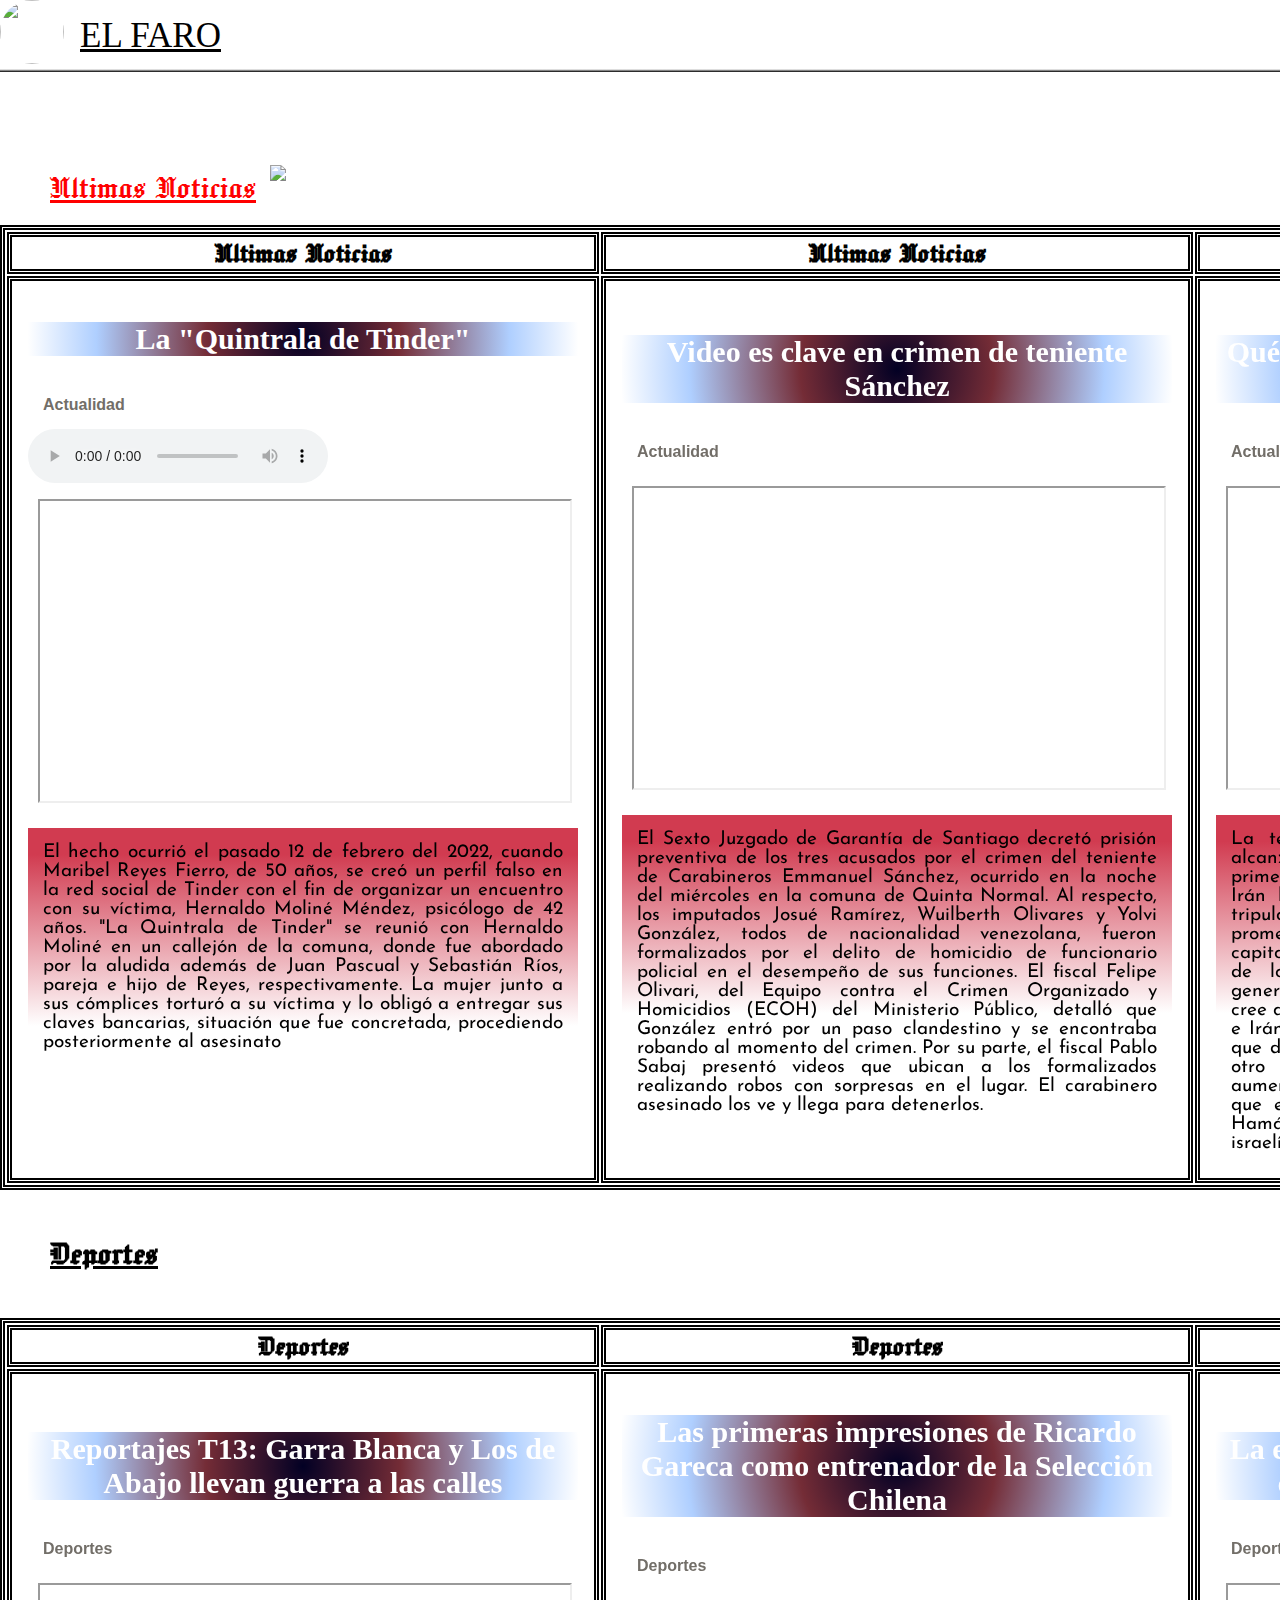
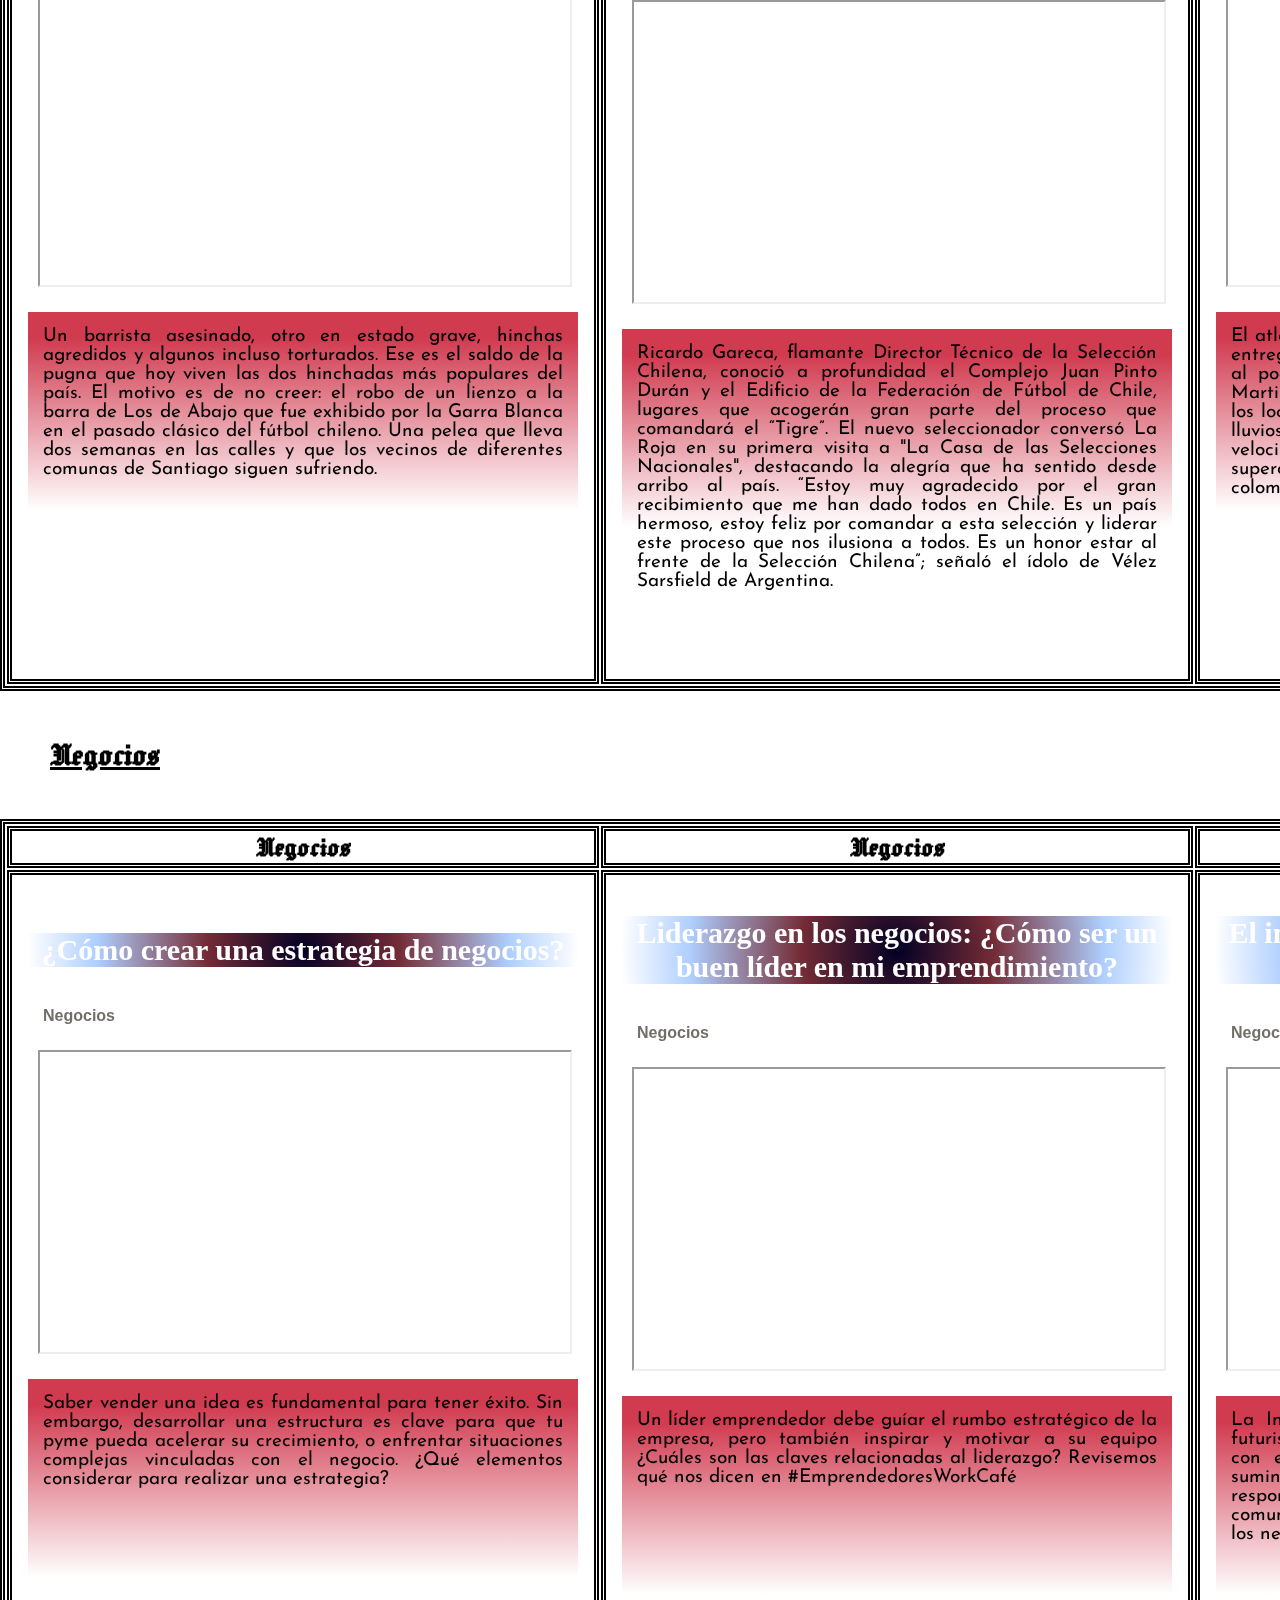
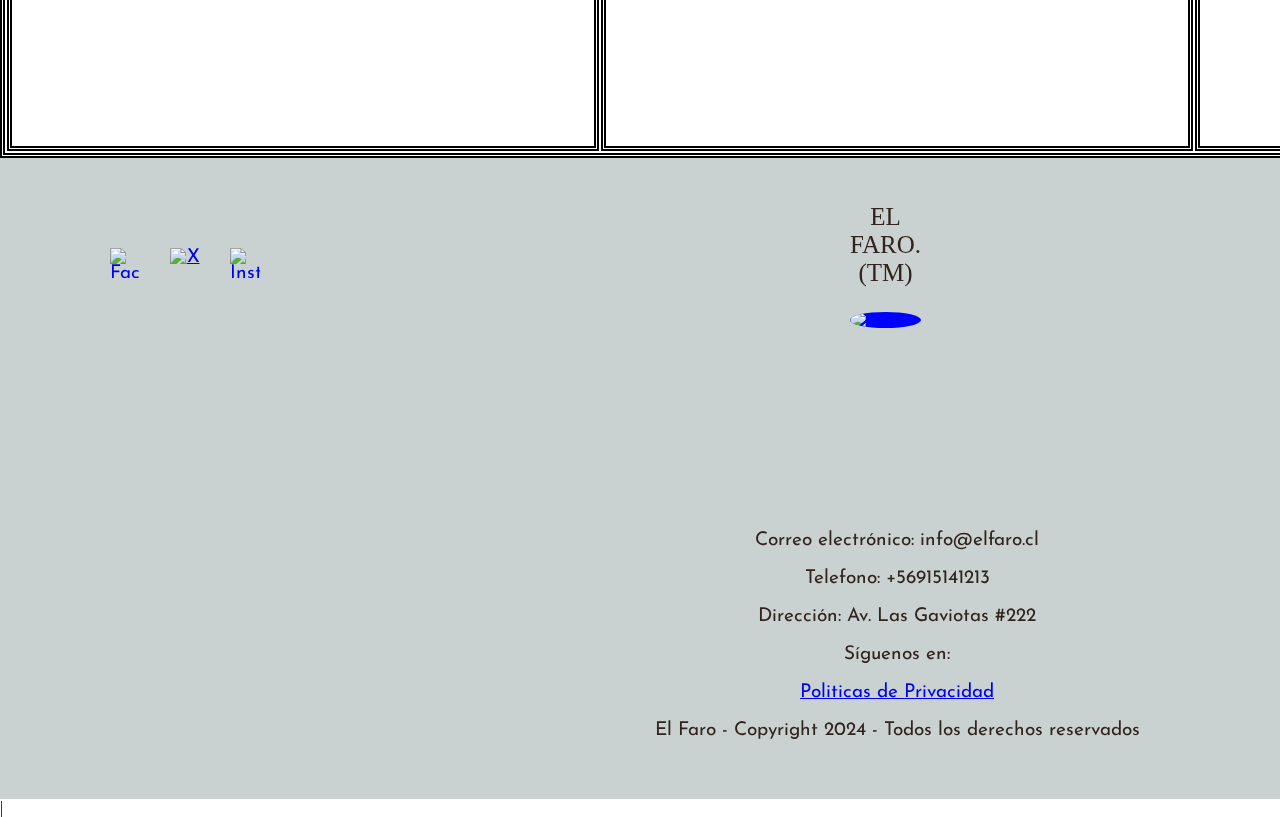
==== pagina/Pagina/Index.html @ 812702b1 "Rename Web_Evaluacionv3.html to Index.html" ====
<!DOCTYPE html>
<html lang="es">
    <head>
        <meta charset="utf-8">
        <link rel="stylesheet" href="style.css">
        <link rel="preconnect" href="https://fonts.googleapis.com">
        <link rel="preconnect" href="https://fonts.gstatic.com" crossorigin>
        <link href="https://fonts.googleapis.com/css2?family=Jacquard+24&family=Josefin+Sans:ital,wght@0,100..700;1,100..700&display=swap" rel="stylesheet">
        <meta name="Viewport" content="width=device-width, initial-scale=1.0">
        <title>El Faro</title>
        

    <body>
        <div class="Logo">
            <img src="https://static.vecteezy.com/system/resources/thumbnails/005/009/975/small/lighthouse-logo-design-free-vector.jpg" class="logo" href="#inicio" >
            <a href="#inicio">EL FARO</a>  
        </div>

        <div class="seccion">
                <a href="#noticias">Inicio</a>
                <a href="#deportes">Deportes</a>
                <a href="#negocios">Negocios</a>
            
        </div>
        <div class="cabeza" id="noticias">
            <header>Ultimas Noticias</header>
            <img src="https://heraldosdelevangelio.cl/wp/wp-content/uploads/2020/05/misa-en-vivo.gif" height="50" class="vivo">
        </div>
        
        <div class="carta-noticias"><!--Noticias-->
            <table>
                <tr>
                    <th>Ultimas Noticias</th>
                    <th>Ultimas Noticias</th>
                    <th>Ultimas Noticias</th>
                </tr>
                <tr>
                    <td><!--Noticia1-->
                        <div class="carta">
                            <div class="titulo">
                            <h4>La "Quintrala de Tinder"</h4><!--Titulo-->
                            <h3>Actualidad</h3><!--Categoria-->
                            <audio controls>
                                <source src="La historia de la _Quintrala de Tinder.mp3" >
                                Tu navegador no soporta el elemento de audio.
                            </audio>
                            </div>
                            <div class="visual"><!--Noticia3-->
                                <iframe width="100%" height="300"
                                src="https://www.youtube.com/embed/A9mBLpopPDs" class="Video"><!--usar para video-->
                                </iframe>
                                <!--<img src="" alt="">-->    <!--Usar para imagen-->
                            </div>
                            <div class="cuerpo"><!--Cuerpo Notcia-->
                                <p>
                                    El hecho ocurrió el pasado 12 de febrero del 2022, cuando Maribel Reyes Fierro, de 50 años, se creó un perfil falso en la red social de Tinder con el fin de organizar un encuentro con su víctima, Hernaldo Moliné Méndez, psicólogo de 42 años.
                
                                    "La Quintrala de Tinder" se reunió con Hernaldo Moliné en un callejón de la comuna, donde fue abordado por la aludida además de Juan Pascual y Sebastián Ríos, pareja e hijo de Reyes, respectivamente.
                                
                                    La mujer junto a sus cómplices torturó a su víctima y lo obligó a entregar sus claves bancarias, situación que fue concretada, procediendo posteriormente al asesinato
                                </p>
                            </div>
            
                        </div>
                    </td>
                    <td>
                        <!--Noticia2-->
            
                        <div class="carta">
                            <div class="titulo">
                            <h4>Video es clave en crimen de teniente Sánchez</h4><!--Titulo-->
                            <h3>Actualidad</h3><!--Categoria-->
                            </div>
                            <div class="visual"><!--Noticia3-->
                                <iframe width="100%" height="300"
                                src="https://www.youtube.com/embed/tn1ZXLAb-oo" class="Video">  
                                </iframe>         
                                
                            </div>
                            <div class="cuerpo"><!--Cuerpo Notcia-->
                                <p>
                                    El Sexto Juzgado de Garantía de Santiago decretó prisión preventiva de los tres acusados por el crimen del teniente de Carabineros Emmanuel Sánchez, ocurrido en la noche del miércoles en la comuna de Quinta Normal.
                                    Al respecto, los imputados Josué Ramírez, Wuilberth Olivares y Yolvi González, todos de nacionalidad venezolana, fueron formalizados por el delito de homicidio de funcionario policial en el desempeño de sus funciones.                       
                                    El fiscal Felipe Olivari, del Equipo contra el Crimen Organizado y Homicidios (ECOH) del Ministerio Público, detalló que González entró por un paso clandestino y se encontraba robando al momento del crimen.                 
                                    Por su parte, el fiscal Pablo Sabaj presentó videos que ubican a los formalizados realizando robos con sorpresas en el lugar. El carabinero asesinado los ve y llega para detenerlos.                    
                                </p>
                            </div>
            
                        </div>
                    </td>
                    <td>
                        <!--Noticia3-->
                        <div class="carta">
                            <div class="titulo">
                            <h4>Qué está pasando entre Israel e Irán: Las claves para entender el conflicto</h4><!--Titulo-->
                            <h3>Actualidad</h3><!--Categoria-->
                            </div>
                            <div class="visual"><!--Noticia3-->
                                <iframe width="100%" height="300"
                                src="https://www.youtube.com/embed/52dZeLc4eGI" class="Video">  
                                </iframe>         
                            </div>
                            <div class="cuerpo"><!--Cuerpo Notcia-->
                                <p>
                                    La tensión entre dos viejos rivales en Medio Oriente alcanzó este fin de semana el punto más algido cuando, por primera vez en la historia, Irán atacó directamente a Israel.
                                    Irán lanzó una ofensiva sin precedentes con aviones no tripulados y misiles contra territorio israelí, después de prometer represalias por un ataque a su consulado en la capital siria, Damasco,
                                    en el que murieron siete miembros de la Guardia Revolucionaria de Irán, incluidos dos generales.
                                    Israel nunca se atribuyó esa agresión, pero se cree que estuvo detrás del bombardeo.
                                    Anteriormente, Israel e Irán estuvieron involucrados en una guerra en la sombra que dura años ya, en la que ambos atacaron objetivos del otro sin admitir responsabilidad.
                                    Esos ataques han aumentado considerablemente durante la guerra en Gaza, que estalló tras un ataque contra Israel perpetrado por Hamás el 7 de octubre de 2023, en el que,
                                    según cifras israelíes, murieron 1.200 personas, en su mayoría civiles.
                                </p>
                            </div>
            
                        </div>
                    </td>
                </tr>
            </table>
        </div>

        <div class="categoria-noticia" id="deportes"><!--categoria seccion-->
            <h4>Deportes</h4>
        </div>

        <div class="carta-noticias"><!--deportes-->
            <table>
                <tr>
                 <th>Deportes</th>
                 <th>Deportes</th>
                 <th>Deportes</th>
                </tr>
                <tr>
                    <td><!--Noticia1-->
                        <div class="carta">
                            <div class="titulo">
                            <h4>Reportajes T13: Garra Blanca y Los de Abajo llevan guerra a las calles</h4><!--Titulo-->
                            <h3>Deportes</h3><!--Categoria-->
                            </div>
                            <div class="visual"><!--Noticia3-->
                                <iframe width="100%" height="300"
                                src="https://www.youtube.com/embed/uEIQPsJYayE" class="Video">  
                                </iframe>         
                            </div>
                            <div class="cuerpo"><!--Cuerpo Notcia-->
                                <p>
                                    Un barrista asesinado, otro en estado grave, hinchas agredidos y algunos incluso torturados. Ese es el saldo de la pugna que hoy viven las dos hinchadas más populares del país. El motivo es de no creer: el robo de un lienzo a la barra de Los de Abajo que fue exhibido por la Garra Blanca en el pasado clásico del fútbol chileno.
                                    Una pelea que lleva dos semanas en las calles y que los vecinos de diferentes comunas de Santiago siguen sufriendo.
                                </p>
                            </div>
            
                        </div>
                    </td>
                    <td><!--Noticia2-->

                        <div class="carta">
                            <div class="titulo">
                            <h4>Las primeras impresiones de Ricardo Gareca como entrenador de la Selección Chilena</h4><!--Titulo-->
                            <h3>Deportes</h3><!--Categoria-->
                            </div>
                            <div class="visual"><!--Noticia3-->
                                <iframe width="100%" height="300"
                                src="https://www.youtube.com/embed/bCd0XXGaZSs" class="Video">  
                                </iframe>         
                            </div>
                            <div class="cuerpo"><!--Cuerpo Notcia-->
                                <p>
                                    Ricardo Gareca, flamante Director Técnico de la Selección Chilena, conoció a profundidad el Complejo Juan Pinto Durán y el Edificio de la Federación de Fútbol de Chile, lugares que acogerán gran parte del proceso que comandará el “Tigre”.
                                    El nuevo seleccionador conversó La Roja en su primera visita a "La Casa de las Selecciones Nacionales", destacando la alegría que ha sentido desde arribo al país. 
                                    “Estoy muy agradecido por el gran recibimiento que me han dado todos en Chile. Es un país hermoso, estoy feliz por comandar a esta selección y liderar este proceso que nos ilusiona a todos. Es un honor estar al frente de la Selección Chilena”; señaló el ídolo de Vélez Sarsfield de Argentina.
                                </p>
                            </div>
            
                        </div>
                    </td>
                    <td><!--Noticia3-->
                        <div class="carta">
                            <div class="titulo">
                            <h4>La espectacular carrera de Martina Weil que le dio el oro en Santiago 2023</h4><!--Titulo-->
                            <h3>Deportes</h3><!--Categoria-->
                            </div>
                            <div class="visual"><!--Noticia3-->
                                <iframe width="100%" height="300"
                                src="https://www.youtube.com/embed/Ac0KGIu9z5I" class="Video">  
                                </iframe>         
                            </div>
                            <div class="cuerpo"><!--Cuerpo Notcia-->
                                <p>
                                    El atletismo se confirma como la disciplina que ha vuelto a entregarle alegrías a Chile, que pasó varios días sin subirse al podio de los Juegos Panamericanos. Esta vez ha sido Martina Weil la que ha conseguido una medalla de oro para los locales, al imponerse en la final de los 400 metros.
                                    En la lluviosa jornada en la pista del Estadio Nacional, la velocista se impuso con un tiempo de (51'48), con el que superó a la ecuatoriana Nicole Dayci Caicedo (51'76) y a la colombiana Evelis Aguilar (51'95).
                                </p>
                            </div>
            
                        </div>
                    </td>
                </tr>

            </table>
            
            
            
            
        </div>

        <div class="categoria-noticia" id="negocios"><!--categoria seccion-->
            <h4>Negocios</h4>
        </div>

        <div class="carta-noticias"><!--negocios-->
            <table>
                <tr>
                    <th>Negocios</th>
                    <th>Negocios</th>
                    <th>Negocios</th>
                </tr>
                <tr>
                    <td><!--Noticia1-->
                        <div class="carta">
                            <div class="titulo">
                            <h4>¿Cómo crear una estrategia de negocios?</h4><!--Titulo-->
                            <h3>Negocios</h3><!--Categoria-->
                            </div>
                            <div class="visual"><!--Noticia3-->
                                <iframe width="100%" height="300"
                                src="https://www.youtube.com/embed/kdrxRfOdL78" class="Video">  
                                </iframe> 
                            </div>    
                            <div class="cuerpo"><!--Cuerpo Notcia-->
                                <p>
                                    Saber vender una idea es fundamental para tener éxito. Sin embargo, desarrollar una estructura es clave para que tu pyme pueda acelerar su crecimiento, o enfrentar situaciones complejas vinculadas con el negocio.
                                    ¿Qué elementos considerar para realizar una estrategia?
                                </p>
                            </div>
                        </div>
                    </td>
                    <td><div class="carta">
                        <div class="titulo">
                        <h4>Liderazgo en los negocios: ¿Cómo ser un buen líder en mi emprendimiento?</h4><!--Titulo-->
                        <h3>Negocios</h3><!--Categoria-->
                        </div>
                        <div class="visual"><!--Noticia3-->
                            <iframe width="100%" height="300"
                            src="https://www.youtube.com/embed/LeuolWw9M4s" class="Video">  
                            </iframe> 
                        </div>    
                        <div class="cuerpo"><!--Cuerpo Notcia-->
                            <p>
                                Un líder emprendedor debe guíar el rumbo estratégico de la empresa, pero también inspirar y motivar a su equipo
                                ¿Cuáles son las claves relacionadas al liderazgo? Revisemos qué nos dicen en #EmprendedoresWorkCafé
                            </p>
                        </div>
        
                    </div>
                    </td>
                    <td><!--Noticia3-->
                        <div class="carta">
                            <div class="titulo">
                            <h4>El impacto de la Inteligencia Artificial en los negocios</h4><!--Titulo-->
                            <h3>Negocios</h3><!--Categoria-->
                            </div>
                            <div class="visual"><!--Noticia3-->
                                <iframe width="100%" height="300"
                                src="https://www.youtube.com/embed/izvwa1KRl5Y" class="Video">  
                                </iframe> 
                            </div>    
                            <div class="cuerpo"><!--Cuerpo Notcia-->
                                <p>
                                    La Inteligencia Artificial (IA) dejó de ser sólo una idea futurista. Hoy está completamente instalada y convivimos con ella todos los días: Casas inteligentes, cadenas de suministro que "piensan" en tiempo real y robots que responden a los cambios de su entorno son cada vez más comunes y accesibles.
                                    ¿Qué pasa entonces con el mundo de los negocios?
                                </p>
                            </div>
            
                        </div>
                    </td>
                </tr>
            </table>     
        </div>

        <footer>
            <div class="pie">
                <div class="redes">
                    <a href="https://www.facebook.com/elfaro" class="redes-sociales">
                        <img src="https://upload.wikimedia.org/wikipedia/commons/b/b9/2023_Facebook_icon.svg" alt="Facebook">
                    </a><br>
                    <a href="https://twitter.com/elfaro" class="redes-sociales">
                        <img src="https://img.freepik.com/vector-premium/x-nueva-red-social-icono-aplicacion-negra-twitter-renombrado-como-x-cambio-logotipo-twitter_277909-649.jpg?w=740 " alt="X">
                    </a><br>
                    <a href="https://www.instagram.com/elfaro" class="redes-sociales">
                        <img src="https://upload.wikimedia.org/wikipedia/commons/e/e7/Instagram_logo_2016.svg" alt="Instagram">
                    </a><br>
                </div>
                
                <div class="logo">
                    <p>EL FARO.(TM)<br></p>
                    <img src="https://static.vecteezy.com/system/resources/thumbnails/005/009/975/small/lighthouse-logo-design-free-vector.jpg">
                </div>
                <div class="texto">
                    <p>Correo electrónico: info@elfaro.cl<br></p>
                    <p>Telefono: +56915141213<br></p>
                    <p>Dirección: Av. Las Gaviotas #222<br> </p>
                    <p>Síguenos en:<br></p>
                    <a href="Politicas de Privacidad">Politicas de Privacidad</a>
                    <p>El Faro - Copyright 2024 - Todos los derechos reservados</p>
                </div>
                
                
                
            </div>
        </footer>
    </body>|
</html>
---- pagina/Pagina/style.css ----
body{
    display: grid;
    grid-template-columns: auto;
    margin: auto;
    
}
.logo{
    width: 64px;
    height: 64px;
    border-radius: 80%;
    float: inline-start;
    display:inline;
}
.Logo a{
    font-family:Georgia, 'Times New Roman', Times, serif;
    font-size: 35px;
    color: rgb(0, 0, 0);
    float: left;
    padding: 16px;
    border: none;
    outline: none;
}
.Logo{
    background: linear-gradient(0deg, rgba(0,0,0,1) 0%, rgba(255,255,255,1) 4%, rgba(255,255,255,1) 100%);
}

.seccion{
    float: left;
    translate: 0px -70px;
    
}
.seccion a{
    display:flex;
    float: inline-end;
    font-family: "Jacquard 24", system-ui;
    font-size: 36px;
    color: black;
    padding: 16px 10px;
    
    margin-right: 15px;  
    border-radius: 30% 30% 30% 30%; 
}
.vivo{
    float: left;
    translate: 270px -10px;
    background-color: rgba(0, 0, 255, 0);/*color para saber posicion*/
    margin: auto;
}
.cabeza header{
   
    font-family: "Jacquard 24", system-ui;
    font-size: 35px;
    color: rgb(255, 0, 0);
    translate: 50px 30px;
    background-color: rgba(137, 43, 226, 0);/*color para saber posicion*/
    margin: auto;
    text-decoration: underline;
}
.Logo a:hover{
    transform:scale(1.2);
    transition: 1s;
    color: rgb(35, 28, 126);
}
.seccion a:hover{
    transform: scale(1.1);
    transition: 1s;
    text-decoration: none;
    font-weight: bold;
}
.carta-noticias{
    display: flex;
    flex-direction: row;
    width: fit-content;
    background-color: rgba(0, 0, 0, 0);   
}
.carta {
    
    width: 550px;
    height: auto;
    margin: 15px;
    background-color: rgb(255, 255, 255);
    border-radius: 5% 5% 5% 5%;
    animation-name: CARTA_ANIM;
    animation-duration: 1S;
    
}
/* estilo titulo*/
.carta-noticias .carta .titulo h4{
    font-family: Georgia, 'Times New Roman', Times, serif;
    font-size: 30px;
    text-align: center;
    color: white;
    background: radial-gradient(circle, rgba(2,0,36,1) 0%, rgba(116,44,54,1) 35%, rgba(175,207,255,1) 75%, rgba(255,255,255,1) 100%);
    
}
/* estilo categoria*/
.carta-noticias .carta .titulo h3{
    font-family: Arial, Helvetica, sans-serif;
    font-size: medium;
    text-align: left;
    margin: 15px;
    color: rgb(114, 110, 104);
}
/*estilo parrafo */
.carta-noticias .carta .cuerpo p{
    height: 300px;
    width: auto;
    font-family: "Josefin Sans", sans-serif;
    font-size: 19px;
    text-align: justify;
    color:rgb(0, 0, 0);
    padding: 15px;
    background: linear-gradient(180deg, rgba(209,59,80,1) 8%, rgba(255,255,255,1) 60%, rgba(255,255,255,1) 100%);
    border-radius: 0% 0% 15% 15%;
    line-height: 19px;
    animation-name: OP_Texto;
    animation-duration: 1s;
}
.carta-noticias .carta .visual{
    padding: 10px;
    width: auto;
    height: 300px;
}
.carta-noticias .carta .visual img {
    width: 100%;
    height: 100%;
}
.categoria-noticia{
    float: right;
    background-color: rgba(136, 28, 28, 0);/*color para saber posicion*/
    font-family:"Jacquard 24", system-ui;
    font-size: 35px;
    margin-left: 50px;
    text-decoration: underline;
}
footer div {
    padding-top: 60px;
    padding-bottom: 20px;
   
}
.carta:hover{
    transform:scale(1.1);
    transition: 0.5s;
    box-shadow: 5px 20px 10px 0px rgb(252, 152, 152);
}
table, th, td {
    font-family: "Jacquard 24", system-ui;
    font-size: 30px;    
    border: 5px double;
    border-color: rgb(0, 0, 0);
    background-color:k rgba(255, 255, 255, 0.671);
  }
  @keyframes OP_Texto{
    from{transform: translate(0px -70px);
        opacity: 10%;
        font-size: 5px;
    }
    to{
        opacity: 100%; 
    }
  }
  @keyframes CARTA_ANIM{
    from{
        transform: scale(0.5);
    }
  }
  .redes-sociales img {
    display: flex;
    flex-direction: right;
    
    width: 30px;
    height: 30px;
    margin: 15px;

}

footer div .redes{
    display: flex;
    flex-direction: row;
    float: right;
    padding: 15px;
    translate: 80px;

}
footer .logo{
    display: grid;
    translate: 850px -190px;
    font-family:Georgia, 'Times New Roman', Times, serif;
    font-size: 25px;
}
footer .logo img{
    background-color: #31231e;
    padding: auto;
    border-radius: 50%;
    background-color: blue;
}
footer .pie{
    font-family: "Josefin Sans", sans-serif;
    font-size: 19px;
    text-align: center;
    background-color: #c9d2d0;
    color: #31231e;
    display:flex;
    flex-direction: column;
}
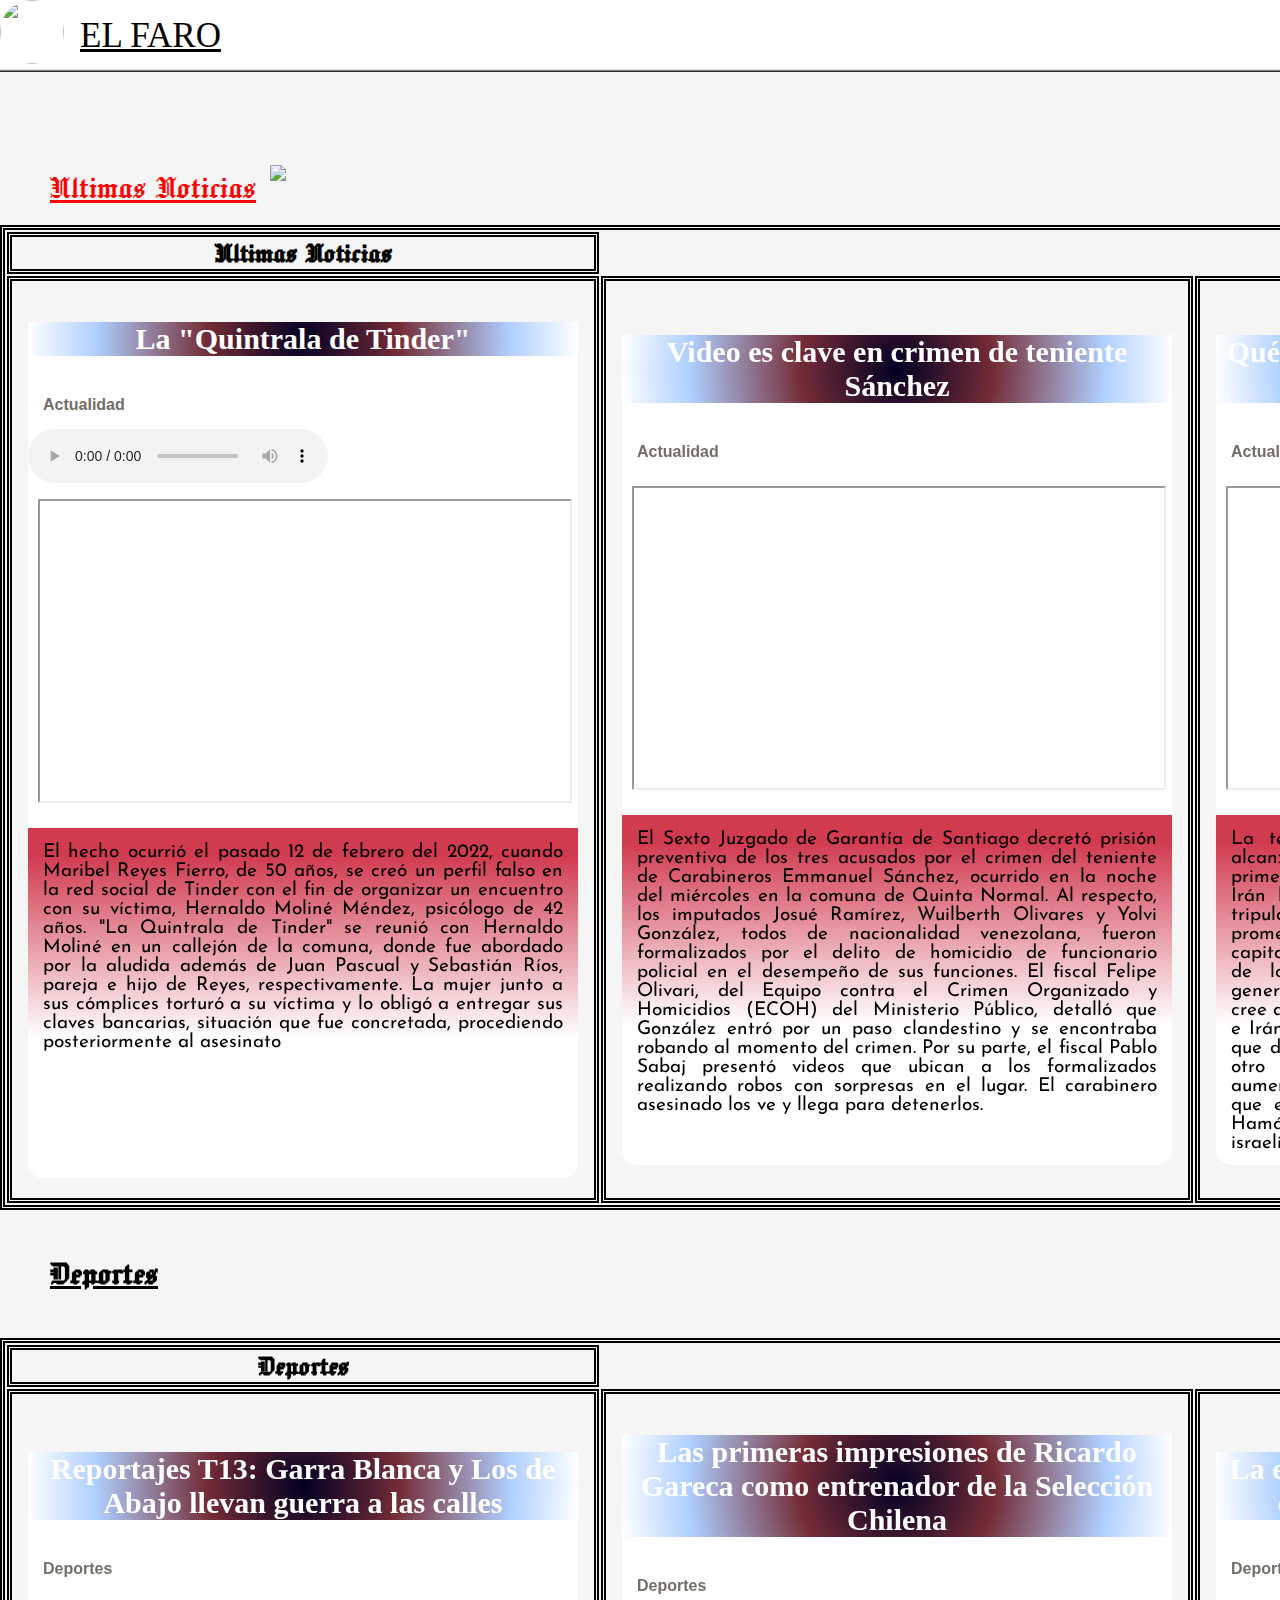
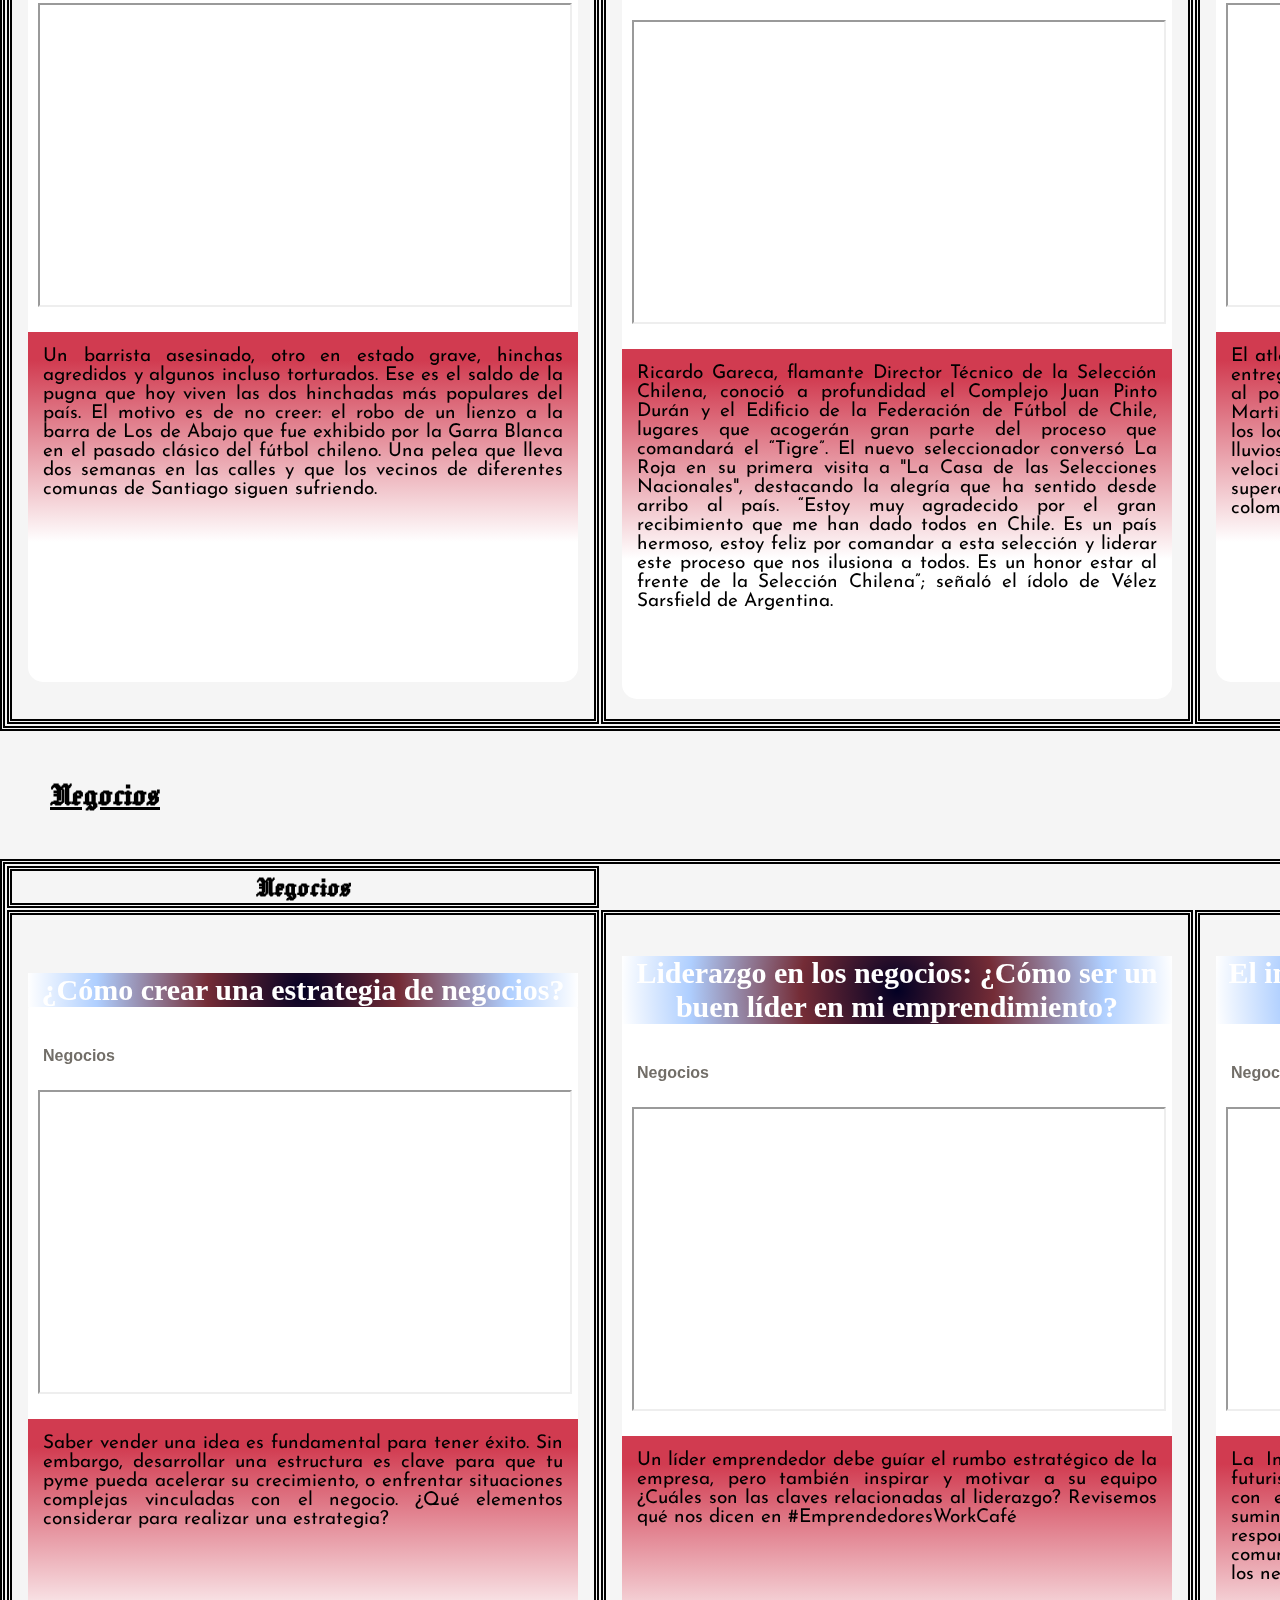
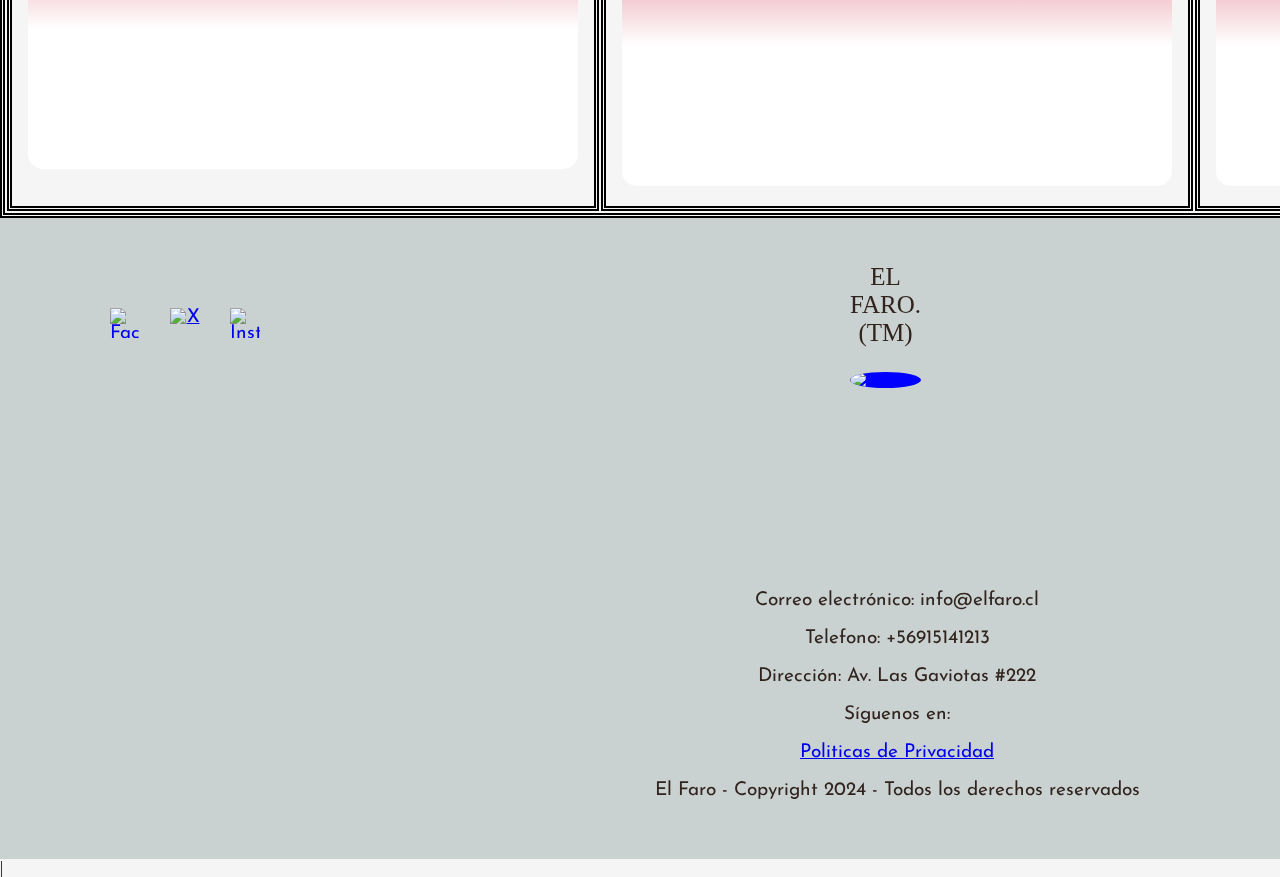
==== commit 25816ad3: "Update and rename Web_Evaluacionv3.html to Index.html" ====
--- a/pagina/Pagina/Index.html
+++ b/pagina/Pagina/Index.html
@@ -1,310 +1,304 @@
-<!DOCTYPE html>
-<html lang="es">
-    <head>
-        <meta charset="utf-8">
-        <link rel="stylesheet" href="style.css">
-        <link rel="preconnect" href="https://fonts.googleapis.com">
-        <link rel="preconnect" href="https://fonts.gstatic.com" crossorigin>
-        <link href="https://fonts.googleapis.com/css2?family=Jacquard+24&family=Josefin+Sans:ital,wght@0,100..700;1,100..700&display=swap" rel="stylesheet">
-        <meta name="Viewport" content="width=device-width, initial-scale=1.0">
-        <title>El Faro</title>
-        
-
-    <body>
-        <div class="Logo">
-            <img src="https://static.vecteezy.com/system/resources/thumbnails/005/009/975/small/lighthouse-logo-design-free-vector.jpg" class="logo" href="#inicio" >
-            <a href="#inicio">EL FARO</a>  
-        </div>
-
-        <div class="seccion">
-                <a href="#noticias">Inicio</a>
-                <a href="#deportes">Deportes</a>
-                <a href="#negocios">Negocios</a>
-            
-        </div>
-        <div class="cabeza" id="noticias">
-            <header>Ultimas Noticias</header>
-            <img src="https://heraldosdelevangelio.cl/wp/wp-content/uploads/2020/05/misa-en-vivo.gif" height="50" class="vivo">
-        </div>
-        
-        <div class="carta-noticias"><!--Noticias-->
-            <table>
-                <tr>
-                    <th>Ultimas Noticias</th>
-                    <th>Ultimas Noticias</th>
-                    <th>Ultimas Noticias</th>
-                </tr>
-                <tr>
-                    <td><!--Noticia1-->
-                        <div class="carta">
-                            <div class="titulo">
-                            <h4>La "Quintrala de Tinder"</h4><!--Titulo-->
-                            <h3>Actualidad</h3><!--Categoria-->
-                            <audio controls>
-                                <source src="La historia de la _Quintrala de Tinder.mp3" >
-                                Tu navegador no soporta el elemento de audio.
-                            </audio>
-                            </div>
-                            <div class="visual"><!--Noticia3-->
-                                <iframe width="100%" height="300"
-                                src="https://www.youtube.com/embed/A9mBLpopPDs" class="Video"><!--usar para video-->
-                                </iframe>
-                                <!--<img src="" alt="">-->    <!--Usar para imagen-->
-                            </div>
-                            <div class="cuerpo"><!--Cuerpo Notcia-->
-                                <p>
-                                    El hecho ocurrió el pasado 12 de febrero del 2022, cuando Maribel Reyes Fierro, de 50 años, se creó un perfil falso en la red social de Tinder con el fin de organizar un encuentro con su víctima, Hernaldo Moliné Méndez, psicólogo de 42 años.
-                
-                                    "La Quintrala de Tinder" se reunió con Hernaldo Moliné en un callejón de la comuna, donde fue abordado por la aludida además de Juan Pascual y Sebastián Ríos, pareja e hijo de Reyes, respectivamente.
-                                
-                                    La mujer junto a sus cómplices torturó a su víctima y lo obligó a entregar sus claves bancarias, situación que fue concretada, procediendo posteriormente al asesinato
-                                </p>
-                            </div>
-            
-                        </div>
-                    </td>
-                    <td>
-                        <!--Noticia2-->
-            
-                        <div class="carta">
-                            <div class="titulo">
-                            <h4>Video es clave en crimen de teniente Sánchez</h4><!--Titulo-->
-                            <h3>Actualidad</h3><!--Categoria-->
-                            </div>
-                            <div class="visual"><!--Noticia3-->
-                                <iframe width="100%" height="300"
-                                src="https://www.youtube.com/embed/tn1ZXLAb-oo" class="Video">  
-                                </iframe>         
-                                
-                            </div>
-                            <div class="cuerpo"><!--Cuerpo Notcia-->
-                                <p>
-                                    El Sexto Juzgado de Garantía de Santiago decretó prisión preventiva de los tres acusados por el crimen del teniente de Carabineros Emmanuel Sánchez, ocurrido en la noche del miércoles en la comuna de Quinta Normal.
-                                    Al respecto, los imputados Josué Ramírez, Wuilberth Olivares y Yolvi González, todos de nacionalidad venezolana, fueron formalizados por el delito de homicidio de funcionario policial en el desempeño de sus funciones.                       
-                                    El fiscal Felipe Olivari, del Equipo contra el Crimen Organizado y Homicidios (ECOH) del Ministerio Público, detalló que González entró por un paso clandestino y se encontraba robando al momento del crimen.                 
-                                    Por su parte, el fiscal Pablo Sabaj presentó videos que ubican a los formalizados realizando robos con sorpresas en el lugar. El carabinero asesinado los ve y llega para detenerlos.                    
-                                </p>
-                            </div>
-            
-                        </div>
-                    </td>
-                    <td>
-                        <!--Noticia3-->
-                        <div class="carta">
-                            <div class="titulo">
-                            <h4>Qué está pasando entre Israel e Irán: Las claves para entender el conflicto</h4><!--Titulo-->
-                            <h3>Actualidad</h3><!--Categoria-->
-                            </div>
-                            <div class="visual"><!--Noticia3-->
-                                <iframe width="100%" height="300"
-                                src="https://www.youtube.com/embed/52dZeLc4eGI" class="Video">  
-                                </iframe>         
-                            </div>
-                            <div class="cuerpo"><!--Cuerpo Notcia-->
-                                <p>
-                                    La tensión entre dos viejos rivales en Medio Oriente alcanzó este fin de semana el punto más algido cuando, por primera vez en la historia, Irán atacó directamente a Israel.
-                                    Irán lanzó una ofensiva sin precedentes con aviones no tripulados y misiles contra territorio israelí, después de prometer represalias por un ataque a su consulado en la capital siria, Damasco,
-                                    en el que murieron siete miembros de la Guardia Revolucionaria de Irán, incluidos dos generales.
-                                    Israel nunca se atribuyó esa agresión, pero se cree que estuvo detrás del bombardeo.
-                                    Anteriormente, Israel e Irán estuvieron involucrados en una guerra en la sombra que dura años ya, en la que ambos atacaron objetivos del otro sin admitir responsabilidad.
-                                    Esos ataques han aumentado considerablemente durante la guerra en Gaza, que estalló tras un ataque contra Israel perpetrado por Hamás el 7 de octubre de 2023, en el que,
-                                    según cifras israelíes, murieron 1.200 personas, en su mayoría civiles.
-                                </p>
-                            </div>
-            
-                        </div>
-                    </td>
-                </tr>
-            </table>
-        </div>
-
-        <div class="categoria-noticia" id="deportes"><!--categoria seccion-->
-            <h4>Deportes</h4>
-        </div>
-
-        <div class="carta-noticias"><!--deportes-->
-            <table>
-                <tr>
-                 <th>Deportes</th>
-                 <th>Deportes</th>
-                 <th>Deportes</th>
-                </tr>
-                <tr>
-                    <td><!--Noticia1-->
-                        <div class="carta">
-                            <div class="titulo">
-                            <h4>Reportajes T13: Garra Blanca y Los de Abajo llevan guerra a las calles</h4><!--Titulo-->
-                            <h3>Deportes</h3><!--Categoria-->
-                            </div>
-                            <div class="visual"><!--Noticia3-->
-                                <iframe width="100%" height="300"
-                                src="https://www.youtube.com/embed/uEIQPsJYayE" class="Video">  
-                                </iframe>         
-                            </div>
-                            <div class="cuerpo"><!--Cuerpo Notcia-->
-                                <p>
-                                    Un barrista asesinado, otro en estado grave, hinchas agredidos y algunos incluso torturados. Ese es el saldo de la pugna que hoy viven las dos hinchadas más populares del país. El motivo es de no creer: el robo de un lienzo a la barra de Los de Abajo que fue exhibido por la Garra Blanca en el pasado clásico del fútbol chileno.
-                                    Una pelea que lleva dos semanas en las calles y que los vecinos de diferentes comunas de Santiago siguen sufriendo.
-                                </p>
-                            </div>
-            
-                        </div>
-                    </td>
-                    <td><!--Noticia2-->
-
-                        <div class="carta">
-                            <div class="titulo">
-                            <h4>Las primeras impresiones de Ricardo Gareca como entrenador de la Selección Chilena</h4><!--Titulo-->
-                            <h3>Deportes</h3><!--Categoria-->
-                            </div>
-                            <div class="visual"><!--Noticia3-->
-                                <iframe width="100%" height="300"
-                                src="https://www.youtube.com/embed/bCd0XXGaZSs" class="Video">  
-                                </iframe>         
-                            </div>
-                            <div class="cuerpo"><!--Cuerpo Notcia-->
-                                <p>
-                                    Ricardo Gareca, flamante Director Técnico de la Selección Chilena, conoció a profundidad el Complejo Juan Pinto Durán y el Edificio de la Federación de Fútbol de Chile, lugares que acogerán gran parte del proceso que comandará el “Tigre”.
-                                    El nuevo seleccionador conversó La Roja en su primera visita a "La Casa de las Selecciones Nacionales", destacando la alegría que ha sentido desde arribo al país. 
-                                    “Estoy muy agradecido por el gran recibimiento que me han dado todos en Chile. Es un país hermoso, estoy feliz por comandar a esta selección y liderar este proceso que nos ilusiona a todos. Es un honor estar al frente de la Selección Chilena”; señaló el ídolo de Vélez Sarsfield de Argentina.
-                                </p>
-                            </div>
-            
-                        </div>
-                    </td>
-                    <td><!--Noticia3-->
-                        <div class="carta">
-                            <div class="titulo">
-                            <h4>La espectacular carrera de Martina Weil que le dio el oro en Santiago 2023</h4><!--Titulo-->
-                            <h3>Deportes</h3><!--Categoria-->
-                            </div>
-                            <div class="visual"><!--Noticia3-->
-                                <iframe width="100%" height="300"
-                                src="https://www.youtube.com/embed/Ac0KGIu9z5I" class="Video">  
-                                </iframe>         
-                            </div>
-                            <div class="cuerpo"><!--Cuerpo Notcia-->
-                                <p>
-                                    El atletismo se confirma como la disciplina que ha vuelto a entregarle alegrías a Chile, que pasó varios días sin subirse al podio de los Juegos Panamericanos. Esta vez ha sido Martina Weil la que ha conseguido una medalla de oro para los locales, al imponerse en la final de los 400 metros.
-                                    En la lluviosa jornada en la pista del Estadio Nacional, la velocista se impuso con un tiempo de (51'48), con el que superó a la ecuatoriana Nicole Dayci Caicedo (51'76) y a la colombiana Evelis Aguilar (51'95).
-                                </p>
-                            </div>
-            
-                        </div>
-                    </td>
-                </tr>
-
-            </table>
-            
-            
-            
-            
-        </div>
-
-        <div class="categoria-noticia" id="negocios"><!--categoria seccion-->
-            <h4>Negocios</h4>
-        </div>
-
-        <div class="carta-noticias"><!--negocios-->
-            <table>
-                <tr>
-                    <th>Negocios</th>
-                    <th>Negocios</th>
-                    <th>Negocios</th>
-                </tr>
-                <tr>
-                    <td><!--Noticia1-->
-                        <div class="carta">
-                            <div class="titulo">
-                            <h4>¿Cómo crear una estrategia de negocios?</h4><!--Titulo-->
-                            <h3>Negocios</h3><!--Categoria-->
-                            </div>
-                            <div class="visual"><!--Noticia3-->
-                                <iframe width="100%" height="300"
-                                src="https://www.youtube.com/embed/kdrxRfOdL78" class="Video">  
-                                </iframe> 
-                            </div>    
-                            <div class="cuerpo"><!--Cuerpo Notcia-->
-                                <p>
-                                    Saber vender una idea es fundamental para tener éxito. Sin embargo, desarrollar una estructura es clave para que tu pyme pueda acelerar su crecimiento, o enfrentar situaciones complejas vinculadas con el negocio.
-                                    ¿Qué elementos considerar para realizar una estrategia?
-                                </p>
-                            </div>
-                        </div>
-                    </td>
-                    <td><div class="carta">
-                        <div class="titulo">
-                        <h4>Liderazgo en los negocios: ¿Cómo ser un buen líder en mi emprendimiento?</h4><!--Titulo-->
-                        <h3>Negocios</h3><!--Categoria-->
-                        </div>
-                        <div class="visual"><!--Noticia3-->
-                            <iframe width="100%" height="300"
-                            src="https://www.youtube.com/embed/LeuolWw9M4s" class="Video">  
-                            </iframe> 
-                        </div>    
-                        <div class="cuerpo"><!--Cuerpo Notcia-->
-                            <p>
-                                Un líder emprendedor debe guíar el rumbo estratégico de la empresa, pero también inspirar y motivar a su equipo
-                                ¿Cuáles son las claves relacionadas al liderazgo? Revisemos qué nos dicen en #EmprendedoresWorkCafé
-                            </p>
-                        </div>
-        
-                    </div>
-                    </td>
-                    <td><!--Noticia3-->
-                        <div class="carta">
-                            <div class="titulo">
-                            <h4>El impacto de la Inteligencia Artificial en los negocios</h4><!--Titulo-->
-                            <h3>Negocios</h3><!--Categoria-->
-                            </div>
-                            <div class="visual"><!--Noticia3-->
-                                <iframe width="100%" height="300"
-                                src="https://www.youtube.com/embed/izvwa1KRl5Y" class="Video">  
-                                </iframe> 
-                            </div>    
-                            <div class="cuerpo"><!--Cuerpo Notcia-->
-                                <p>
-                                    La Inteligencia Artificial (IA) dejó de ser sólo una idea futurista. Hoy está completamente instalada y convivimos con ella todos los días: Casas inteligentes, cadenas de suministro que "piensan" en tiempo real y robots que responden a los cambios de su entorno son cada vez más comunes y accesibles.
-                                    ¿Qué pasa entonces con el mundo de los negocios?
-                                </p>
-                            </div>
-            
-                        </div>
-                    </td>
-                </tr>
-            </table>     
-        </div>
-
-        <footer>
-            <div class="pie">
-                <div class="redes">
-                    <a href="https://www.facebook.com/elfaro" class="redes-sociales">
-                        <img src="https://upload.wikimedia.org/wikipedia/commons/b/b9/2023_Facebook_icon.svg" alt="Facebook">
-                    </a><br>
-                    <a href="https://twitter.com/elfaro" class="redes-sociales">
-                        <img src="https://img.freepik.com/vector-premium/x-nueva-red-social-icono-aplicacion-negra-twitter-renombrado-como-x-cambio-logotipo-twitter_277909-649.jpg?w=740 " alt="X">
-                    </a><br>
-                    <a href="https://www.instagram.com/elfaro" class="redes-sociales">
-                        <img src="https://upload.wikimedia.org/wikipedia/commons/e/e7/Instagram_logo_2016.svg" alt="Instagram">
-                    </a><br>
-                </div>
-                
-                <div class="logo">
-                    <p>EL FARO.(TM)<br></p>
-                    <img src="https://static.vecteezy.com/system/resources/thumbnails/005/009/975/small/lighthouse-logo-design-free-vector.jpg">
-                </div>
-                <div class="texto">
-                    <p>Correo electrónico: info@elfaro.cl<br></p>
-                    <p>Telefono: +56915141213<br></p>
-                    <p>Dirección: Av. Las Gaviotas #222<br> </p>
-                    <p>Síguenos en:<br></p>
-                    <a href="Politicas de Privacidad">Politicas de Privacidad</a>
-                    <p>El Faro - Copyright 2024 - Todos los derechos reservados</p>
-                </div>
-                
-                
-                
-            </div>
-        </footer>
-    </body>|
-</html>
+<!DOCTYPE html>
+<html lang="es">
+    <head>
+        <meta charset="utf-8">
+        <link rel="stylesheet" href="style.css">
+        <link rel="preconnect" href="https://fonts.googleapis.com">
+        <link rel="preconnect" href="https://fonts.gstatic.com" crossorigin>
+        <link href="https://fonts.googleapis.com/css2?family=Jacquard+24&family=Josefin+Sans:ital,wght@0,100..700;1,100..700&display=swap" rel="stylesheet">
+        <meta name="Viewport" content="width=device-width, initial-scale=1.0">
+        <title>El Faro</title>
+        
+
+    <body>
+        <div class="Logo">
+            <img src="https://static.vecteezy.com/system/resources/thumbnails/005/009/975/small/lighthouse-logo-design-free-vector.jpg" class="logo" href="#inicio" >
+            <a href="#inicio">EL FARO</a>  
+        </div>
+
+        <div class="seccion">
+                <a href="#noticias">Inicio</a>
+                <a href="#deportes">Deportes</a>
+                <a href="#negocios">Negocios</a>
+            
+        </div>
+        <div class="cabeza" id="noticias">
+            <header>Ultimas Noticias</header>
+            <img src="https://heraldosdelevangelio.cl/wp/wp-content/uploads/2020/05/misa-en-vivo.gif" height="50" class="vivo">
+        </div>
+        
+        <div class="carta-noticias"><!--Noticias-->
+            <table>
+                <tr>
+                    <th>Ultimas Noticias</th>
+                </tr>
+                <tr>
+                    <td><!--Noticia1-->
+                        <div class="carta">
+                            <div class="titulo">
+                            <h4>La "Quintrala de Tinder"</h4><!--Titulo-->
+                            <h3>Actualidad</h3><!--Categoria-->
+                            <audio controls>
+                                <source src="La historia de la _Quintrala de Tinder.mp3" >
+                                Tu navegador no soporta el elemento de audio.
+                            </audio>
+                            </div>
+                            <div class="visual"><!--Noticia3-->
+                                <iframe width="100%" height="300"
+                                src="https://www.youtube.com/embed/A9mBLpopPDs" class="Video"><!--usar para video-->
+                                </iframe>
+                                <!--<img src="" alt="">-->    <!--Usar para imagen-->
+                            </div>
+                            <div class="cuerpo"><!--Cuerpo Notcia-->
+                                <p>
+                                    El hecho ocurrió el pasado 12 de febrero del 2022, cuando Maribel Reyes Fierro, de 50 años, se creó un perfil falso en la red social de Tinder con el fin de organizar un encuentro con su víctima, Hernaldo Moliné Méndez, psicólogo de 42 años.
+                
+                                    "La Quintrala de Tinder" se reunió con Hernaldo Moliné en un callejón de la comuna, donde fue abordado por la aludida además de Juan Pascual y Sebastián Ríos, pareja e hijo de Reyes, respectivamente.
+                                
+                                    La mujer junto a sus cómplices torturó a su víctima y lo obligó a entregar sus claves bancarias, situación que fue concretada, procediendo posteriormente al asesinato
+                                </p>
+                            </div>
+            
+                        </div>
+                    </td>
+                    <td>
+                        <!--Noticia2-->
+            
+                        <div class="carta">
+                            <div class="titulo">
+                            <h4>Video es clave en crimen de teniente Sánchez</h4><!--Titulo-->
+                            <h3>Actualidad</h3><!--Categoria-->
+                            </div>
+                            <div class="visual"><!--Noticia3-->
+                                <iframe width="100%" height="300"
+                                src="https://www.youtube.com/embed/tn1ZXLAb-oo" class="Video">  
+                                </iframe>         
+                                
+                            </div>
+                            <div class="cuerpo"><!--Cuerpo Notcia-->
+                                <p>
+                                    El Sexto Juzgado de Garantía de Santiago decretó prisión preventiva de los tres acusados por el crimen del teniente de Carabineros Emmanuel Sánchez, ocurrido en la noche del miércoles en la comuna de Quinta Normal.
+                                    Al respecto, los imputados Josué Ramírez, Wuilberth Olivares y Yolvi González, todos de nacionalidad venezolana, fueron formalizados por el delito de homicidio de funcionario policial en el desempeño de sus funciones.                       
+                                    El fiscal Felipe Olivari, del Equipo contra el Crimen Organizado y Homicidios (ECOH) del Ministerio Público, detalló que González entró por un paso clandestino y se encontraba robando al momento del crimen.                 
+                                    Por su parte, el fiscal Pablo Sabaj presentó videos que ubican a los formalizados realizando robos con sorpresas en el lugar. El carabinero asesinado los ve y llega para detenerlos.                    
+                                </p>
+                            </div>
+            
+                        </div>
+                    </td>
+                    <td>
+                        <!--Noticia3-->
+                        <div class="carta">
+                            <div class="titulo">
+                            <h4>Qué está pasando entre Israel e Irán: Las claves para entender el conflicto</h4><!--Titulo-->
+                            <h3>Actualidad</h3><!--Categoria-->
+                            </div>
+                            <div class="visual"><!--Noticia3-->
+                                <iframe width="100%" height="300"
+                                src="https://www.youtube.com/embed/52dZeLc4eGI" class="Video">  
+                                </iframe>         
+                            </div>
+                            <div class="cuerpo"><!--Cuerpo Notcia-->
+                                <p>
+                                    La tensión entre dos viejos rivales en Medio Oriente alcanzó este fin de semana el punto más algido cuando, por primera vez en la historia, Irán atacó directamente a Israel.
+                                    Irán lanzó una ofensiva sin precedentes con aviones no tripulados y misiles contra territorio israelí, después de prometer represalias por un ataque a su consulado en la capital siria, Damasco,
+                                    en el que murieron siete miembros de la Guardia Revolucionaria de Irán, incluidos dos generales.
+                                    Israel nunca se atribuyó esa agresión, pero se cree que estuvo detrás del bombardeo.
+                                    Anteriormente, Israel e Irán estuvieron involucrados en una guerra en la sombra que dura años ya, en la que ambos atacaron objetivos del otro sin admitir responsabilidad.
+                                    Esos ataques han aumentado considerablemente durante la guerra en Gaza, que estalló tras un ataque contra Israel perpetrado por Hamás el 7 de octubre de 2023, en el que,
+                                    según cifras israelíes, murieron 1.200 personas, en su mayoría civiles.
+                                </p>
+                            </div>
+            
+                        </div>
+                    </td>
+                </tr>
+            </table>
+        </div>
+
+        <div class="categoria-noticia" id="deportes"><!--categoria seccion-->
+            <h4>Deportes</h4>
+        </div>
+
+        <div class="carta-noticias"><!--deportes-->
+            <table>
+                <tr>
+                 <th>Deportes</th>
+                </tr>
+                <tr>
+                    <td><!--Noticia1-->
+                        <div class="carta">
+                            <div class="titulo">
+                            <h4>Reportajes T13: Garra Blanca y Los de Abajo llevan guerra a las calles</h4><!--Titulo-->
+                            <h3>Deportes</h3><!--Categoria-->
+                            </div>
+                            <div class="visual"><!--Noticia3-->
+                                <iframe width="100%" height="300"
+                                src="https://www.youtube.com/embed/uEIQPsJYayE" class="Video">  
+                                </iframe>         
+                            </div>
+                            <div class="cuerpo"><!--Cuerpo Notcia-->
+                                <p>
+                                    Un barrista asesinado, otro en estado grave, hinchas agredidos y algunos incluso torturados. Ese es el saldo de la pugna que hoy viven las dos hinchadas más populares del país. El motivo es de no creer: el robo de un lienzo a la barra de Los de Abajo que fue exhibido por la Garra Blanca en el pasado clásico del fútbol chileno.
+                                    Una pelea que lleva dos semanas en las calles y que los vecinos de diferentes comunas de Santiago siguen sufriendo.
+                                </p>
+                            </div>
+            
+                        </div>
+                    </td>
+                    <td><!--Noticia2-->
+
+                        <div class="carta">
+                            <div class="titulo">
+                            <h4>Las primeras impresiones de Ricardo Gareca como entrenador de la Selección Chilena</h4><!--Titulo-->
+                            <h3>Deportes</h3><!--Categoria-->
+                            </div>
+                            <div class="visual"><!--Noticia3-->
+                                <iframe width="100%" height="300"
+                                src="https://www.youtube.com/embed/bCd0XXGaZSs" class="Video">  
+                                </iframe>         
+                            </div>
+                            <div class="cuerpo"><!--Cuerpo Notcia-->
+                                <p>
+                                    Ricardo Gareca, flamante Director Técnico de la Selección Chilena, conoció a profundidad el Complejo Juan Pinto Durán y el Edificio de la Federación de Fútbol de Chile, lugares que acogerán gran parte del proceso que comandará el “Tigre”.
+                                    El nuevo seleccionador conversó La Roja en su primera visita a "La Casa de las Selecciones Nacionales", destacando la alegría que ha sentido desde arribo al país. 
+                                    “Estoy muy agradecido por el gran recibimiento que me han dado todos en Chile. Es un país hermoso, estoy feliz por comandar a esta selección y liderar este proceso que nos ilusiona a todos. Es un honor estar al frente de la Selección Chilena”; señaló el ídolo de Vélez Sarsfield de Argentina.
+                                </p>
+                            </div>
+            
+                        </div>
+                    </td>
+                    <td><!--Noticia3-->
+                        <div class="carta">
+                            <div class="titulo">
+                            <h4>La espectacular carrera de Martina Weil que le dio el oro en Santiago 2023</h4><!--Titulo-->
+                            <h3>Deportes</h3><!--Categoria-->
+                            </div>
+                            <div class="visual"><!--Noticia3-->
+                                <iframe width="100%" height="300"
+                                src="https://www.youtube.com/embed/Ac0KGIu9z5I" class="Video">  
+                                </iframe>         
+                            </div>
+                            <div class="cuerpo"><!--Cuerpo Notcia-->
+                                <p>
+                                    El atletismo se confirma como la disciplina que ha vuelto a entregarle alegrías a Chile, que pasó varios días sin subirse al podio de los Juegos Panamericanos. Esta vez ha sido Martina Weil la que ha conseguido una medalla de oro para los locales, al imponerse en la final de los 400 metros.
+                                    En la lluviosa jornada en la pista del Estadio Nacional, la velocista se impuso con un tiempo de (51'48), con el que superó a la ecuatoriana Nicole Dayci Caicedo (51'76) y a la colombiana Evelis Aguilar (51'95).
+                                </p>
+                            </div>
+            
+                        </div>
+                    </td>
+                </tr>
+
+            </table>
+            
+            
+            
+            
+        </div>
+
+        <div class="categoria-noticia" id="negocios"><!--categoria seccion-->
+            <h4>Negocios</h4>
+        </div>
+
+        <div class="carta-noticias"><!--negocios-->
+            <table>
+                <tr>
+                    <th>Negocios</th>
+                </tr>
+                <tr>
+                    <td><!--Noticia1-->
+                        <div class="carta">
+                            <div class="titulo">
+                            <h4>¿Cómo crear una estrategia de negocios?</h4><!--Titulo-->
+                            <h3>Negocios</h3><!--Categoria-->
+                            </div>
+                            <div class="visual"><!--Noticia3-->
+                                <iframe width="100%" height="300"
+                                src="https://www.youtube.com/embed/kdrxRfOdL78" class="Video">  
+                                </iframe> 
+                            </div>    
+                            <div class="cuerpo"><!--Cuerpo Notcia-->
+                                <p>
+                                    Saber vender una idea es fundamental para tener éxito. Sin embargo, desarrollar una estructura es clave para que tu pyme pueda acelerar su crecimiento, o enfrentar situaciones complejas vinculadas con el negocio.
+                                    ¿Qué elementos considerar para realizar una estrategia?
+                                </p>
+                            </div>
+                        </div>
+                    </td>
+                    <td><div class="carta">
+                        <div class="titulo">
+                        <h4>Liderazgo en los negocios: ¿Cómo ser un buen líder en mi emprendimiento?</h4><!--Titulo-->
+                        <h3>Negocios</h3><!--Categoria-->
+                        </div>
+                        <div class="visual"><!--Noticia3-->
+                            <iframe width="100%" height="300"
+                            src="https://www.youtube.com/embed/LeuolWw9M4s" class="Video">  
+                            </iframe> 
+                        </div>    
+                        <div class="cuerpo"><!--Cuerpo Notcia-->
+                            <p>
+                                Un líder emprendedor debe guíar el rumbo estratégico de la empresa, pero también inspirar y motivar a su equipo
+                                ¿Cuáles son las claves relacionadas al liderazgo? Revisemos qué nos dicen en #EmprendedoresWorkCafé
+                            </p>
+                        </div>
+        
+                    </div>
+                    </td>
+                    <td><!--Noticia3-->
+                        <div class="carta">
+                            <div class="titulo">
+                            <h4>El impacto de la Inteligencia Artificial en los negocios</h4><!--Titulo-->
+                            <h3>Negocios</h3><!--Categoria-->
+                            </div>
+                            <div class="visual"><!--Noticia3-->
+                                <iframe width="100%" height="300"
+                                src="https://www.youtube.com/embed/izvwa1KRl5Y" class="Video">  
+                                </iframe> 
+                            </div>    
+                            <div class="cuerpo"><!--Cuerpo Notcia-->
+                                <p>
+                                    La Inteligencia Artificial (IA) dejó de ser sólo una idea futurista. Hoy está completamente instalada y convivimos con ella todos los días: Casas inteligentes, cadenas de suministro que "piensan" en tiempo real y robots que responden a los cambios de su entorno son cada vez más comunes y accesibles.
+                                    ¿Qué pasa entonces con el mundo de los negocios?
+                                </p>
+                            </div>
+            
+                        </div>
+                    </td>
+                </tr>
+            </table>     
+        </div>
+
+        <footer>
+            <div class="pie">
+                <div class="redes">
+                    <a href="https://www.facebook.com/elfaro" class="redes-sociales">
+                        <img src="https://upload.wikimedia.org/wikipedia/commons/b/b9/2023_Facebook_icon.svg" alt="Facebook">
+                    </a><br>
+                    <a href="https://twitter.com/elfaro" class="redes-sociales">
+                        <img src="https://img.freepik.com/vector-premium/x-nueva-red-social-icono-aplicacion-negra-twitter-renombrado-como-x-cambio-logotipo-twitter_277909-649.jpg?w=740 " alt="X">
+                    </a><br>
+                    <a href="https://www.instagram.com/elfaro" class="redes-sociales">
+                        <img src="https://upload.wikimedia.org/wikipedia/commons/e/e7/Instagram_logo_2016.svg" alt="Instagram">
+                    </a><br>
+                </div>
+                
+                <div class="logo">
+                    <p>EL FARO.(TM)<br></p>
+                    <img src="https://static.vecteezy.com/system/resources/thumbnails/005/009/975/small/lighthouse-logo-design-free-vector.jpg">
+                </div>
+                <div class="texto">
+                    <p>Correo electrónico: info@elfaro.cl<br></p>
+                    <p>Telefono: +56915141213<br></p>
+                    <p>Dirección: Av. Las Gaviotas #222<br> </p>
+                    <p>Síguenos en:<br></p>
+                    <a href="Politicas de Privacidad">Politicas de Privacidad</a>
+                    <p>El Faro - Copyright 2024 - Todos los derechos reservados</p>
+                </div>
+                
+                
+                
+            </div>
+        </footer>
+    </body>|
+</html>
--- a/pagina/Pagina/style.css
+++ b/pagina/Pagina/style.css
@@ -1,205 +1,310 @@
-body{
-    display: grid;
-    grid-template-columns: auto;
-    margin: auto;
-    
-}
-.logo{
-    width: 64px;
-    height: 64px;
-    border-radius: 80%;
-    float: inline-start;
-    display:inline;
-}
-.Logo a{
-    font-family:Georgia, 'Times New Roman', Times, serif;
-    font-size: 35px;
-    color: rgb(0, 0, 0);
-    float: left;
-    padding: 16px;
-    border: none;
-    outline: none;
-}
-.Logo{
-    background: linear-gradient(0deg, rgba(0,0,0,1) 0%, rgba(255,255,255,1) 4%, rgba(255,255,255,1) 100%);
-}
-
-.seccion{
-    float: left;
-    translate: 0px -70px;
-    
-}
-.seccion a{
-    display:flex;
-    float: inline-end;
-    font-family: "Jacquard 24", system-ui;
-    font-size: 36px;
-    color: black;
-    padding: 16px 10px;
-    
-    margin-right: 15px;  
-    border-radius: 30% 30% 30% 30%; 
-}
-.vivo{
-    float: left;
-    translate: 270px -10px;
-    background-color: rgba(0, 0, 255, 0);/*color para saber posicion*/
-    margin: auto;
-}
-.cabeza header{
-   
-    font-family: "Jacquard 24", system-ui;
-    font-size: 35px;
-    color: rgb(255, 0, 0);
-    translate: 50px 30px;
-    background-color: rgba(137, 43, 226, 0);/*color para saber posicion*/
-    margin: auto;
-    text-decoration: underline;
-}
-.Logo a:hover{
-    transform:scale(1.2);
-    transition: 1s;
-    color: rgb(35, 28, 126);
-}
-.seccion a:hover{
-    transform: scale(1.1);
-    transition: 1s;
-    text-decoration: none;
-    font-weight: bold;
-}
-.carta-noticias{
-    display: flex;
-    flex-direction: row;
-    width: fit-content;
-    background-color: rgba(0, 0, 0, 0);   
-}
-.carta {
-    
-    width: 550px;
-    height: auto;
-    margin: 15px;
-    background-color: rgb(255, 255, 255);
-    border-radius: 5% 5% 5% 5%;
-    animation-name: CARTA_ANIM;
-    animation-duration: 1S;
-    
-}
-/* estilo titulo*/
-.carta-noticias .carta .titulo h4{
-    font-family: Georgia, 'Times New Roman', Times, serif;
-    font-size: 30px;
-    text-align: center;
-    color: white;
-    background: radial-gradient(circle, rgba(2,0,36,1) 0%, rgba(116,44,54,1) 35%, rgba(175,207,255,1) 75%, rgba(255,255,255,1) 100%);
-    
-}
-/* estilo categoria*/
-.carta-noticias .carta .titulo h3{
-    font-family: Arial, Helvetica, sans-serif;
-    font-size: medium;
-    text-align: left;
-    margin: 15px;
-    color: rgb(114, 110, 104);
-}
-/*estilo parrafo */
-.carta-noticias .carta .cuerpo p{
-    height: 300px;
-    width: auto;
-    font-family: "Josefin Sans", sans-serif;
-    font-size: 19px;
-    text-align: justify;
-    color:rgb(0, 0, 0);
-    padding: 15px;
-    background: linear-gradient(180deg, rgba(209,59,80,1) 8%, rgba(255,255,255,1) 60%, rgba(255,255,255,1) 100%);
-    border-radius: 0% 0% 15% 15%;
-    line-height: 19px;
-    animation-name: OP_Texto;
-    animation-duration: 1s;
-}
-.carta-noticias .carta .visual{
-    padding: 10px;
-    width: auto;
-    height: 300px;
-}
-.carta-noticias .carta .visual img {
-    width: 100%;
-    height: 100%;
-}
-.categoria-noticia{
-    float: right;
-    background-color: rgba(136, 28, 28, 0);/*color para saber posicion*/
-    font-family:"Jacquard 24", system-ui;
-    font-size: 35px;
-    margin-left: 50px;
-    text-decoration: underline;
-}
-footer div {
-    padding-top: 60px;
-    padding-bottom: 20px;
-   
-}
-.carta:hover{
-    transform:scale(1.1);
-    transition: 0.5s;
-    box-shadow: 5px 20px 10px 0px rgb(252, 152, 152);
-}
-table, th, td {
-    font-family: "Jacquard 24", system-ui;
-    font-size: 30px;    
-    border: 5px double;
-    border-color: rgb(0, 0, 0);
-    background-color:k rgba(255, 255, 255, 0.671);
-  }
-  @keyframes OP_Texto{
-    from{transform: translate(0px -70px);
-        opacity: 10%;
-        font-size: 5px;
-    }
-    to{
-        opacity: 100%; 
-    }
-  }
-  @keyframes CARTA_ANIM{
-    from{
-        transform: scale(0.5);
-    }
-  }
-  .redes-sociales img {
-    display: flex;
-    flex-direction: right;
-    
-    width: 30px;
-    height: 30px;
-    margin: 15px;
-
-}
-
-footer div .redes{
-    display: flex;
-    flex-direction: row;
-    float: right;
-    padding: 15px;
-    translate: 80px;
-
-}
-footer .logo{
-    display: grid;
-    translate: 850px -190px;
-    font-family:Georgia, 'Times New Roman', Times, serif;
-    font-size: 25px;
-}
-footer .logo img{
-    background-color: #31231e;
-    padding: auto;
-    border-radius: 50%;
-    background-color: blue;
-}
-footer .pie{
-    font-family: "Josefin Sans", sans-serif;
-    font-size: 19px;
-    text-align: center;
-    background-color: #c9d2d0;
-    color: #31231e;
-    display:flex;
-    flex-direction: column;
+body{
+    display: grid;
+    grid-template-columns: auto;
+    margin: auto;
+    background-color: #f5f5f5;
+    
+}
+.logo{
+    width: 64px;
+    height: 64px;
+    border-radius: 80%;
+    float: inline-start;
+    display:inline;
+}
+.Logo a{
+    font-family:Georgia, 'Times New Roman', Times, serif;
+    font-size: 35px;
+    color: rgb(0, 0, 0);
+    float: left;
+    padding: 16px;
+    border: none;
+    outline: none;
+}
+.Logo{
+    background: linear-gradient(0deg, rgba(0,0,0,1) 0%, rgba(255,255,255,1) 4%, rgba(255,255,255,1) 100%);
+}
+
+.seccion{
+    float: left;
+    translate: 0px -70px;
+    
+}
+.seccion a{
+    display:flex;
+    float: inline-end;
+    font-family: "Jacquard 24", system-ui;
+    font-size: 36px;
+    color: black;
+    padding: 16px 10px;
+    
+    margin-right: 15px;  
+    border-radius: 30% 30% 30% 30%; 
+}
+.vivo{
+    float: left;
+    translate: 270px -10px;
+    background-color: rgba(0, 0, 255, 0);/*color para saber posicion*/
+    margin: auto;
+}
+.cabeza header{
+   
+    font-family: "Jacquard 24", system-ui;
+    font-size: 35px;
+    color: rgb(255, 0, 0);
+    translate: 50px 30px;
+    background-color: rgba(137, 43, 226, 0);/*color para saber posicion*/
+    margin: auto;
+    text-decoration: underline;
+}
+.Logo a:hover{
+    transform:scale(1.2);
+    transition: 1s;
+    color: rgb(35, 28, 126);
+}
+.seccion a:hover{
+    transform: scale(1.1);
+    transition: 1s;
+    text-decoration: none;
+    font-weight: bold;
+}
+.carta-noticias{
+    display: flex;
+    flex-direction: row;
+    width: fit-content;
+    background-color: rgba(0, 0, 0, 0);   
+}
+.carta {
+    
+    width: 550px;
+    height: auto;
+    margin: 15px;
+    background-color: rgb(255, 255, 255);
+    border-radius: 5% 5% 5% 5%;
+    animation-name: CARTA_ANIM;
+    animation-duration: 1S;
+    
+}
+/* estilo titulo*/
+.carta-noticias .carta .titulo h4{
+    font-family: Georgia, 'Times New Roman', Times, serif;
+    font-size: 30px;
+    text-align: center;
+    color: white;
+    background: radial-gradient(circle, rgba(2,0,36,1) 0%, rgba(116,44,54,1) 35%, rgba(175,207,255,1) 75%, rgba(255,255,255,1) 100%);
+    
+}
+/* estilo categoria*/
+.carta-noticias .carta .titulo h3{
+    font-family: Arial, Helvetica, sans-serif;
+    font-size: medium;
+    text-align: left;
+    margin: 15px;
+    color: rgb(114, 110, 104);
+}
+/*estilo parrafo */
+.carta-noticias .carta .cuerpo p{
+    height: 320px;
+    width: auto;
+    font-family: "Josefin Sans", sans-serif;
+    font-size: 19px;
+    text-align: justify;
+    color:rgb(0, 0, 0);
+    padding: 15px;
+    background: linear-gradient(180deg, rgba(209,59,80,1) 8%, rgba(255,255,255,1) 60%, rgba(255,255,255,1) 100%);
+    border-radius: 0% 0% 15px 15px;
+    line-height: 19px;
+    animation-name: OP_Texto;
+    animation-duration: 1s;
+}
+.carta-noticias .carta .visual{
+    padding: 10px;
+    width: auto;
+    height: 300px;
+}
+.carta-noticias .carta .visual img {
+    width: 100%;
+    height: 100%;
+}
+.categoria-noticia{
+    float: right;
+    background-color: rgba(136, 28, 28, 0);/*color para saber posicion*/
+    font-family:"Jacquard 24", system-ui;
+    font-size: 35px;
+    margin-left: 50px;
+    text-decoration: underline;
+}
+footer div {
+    padding-top: 60px;
+    padding-bottom: 20px;
+   
+}
+.carta:hover{
+    transform:scale(1.1);
+    transition: 0.5s;
+    box-shadow: 5px 20px 10px 0px rgb(252, 152, 152);
+    background-color: rgb(0, 0, 0);
+}
+.carta:hover .cuerpo p{
+    color: white;
+    background: linear-gradient(180deg, rgba(2,0,36,1) 0%, rgba(121,9,33,1) 35%, rgba(255,0,24,1) 100%);
+}
+.carta:hover .titulo h3{
+    color: azure;
+}
+table, th, td {
+    font-family: "Jacquard 24", system-ui;
+    font-size: 30px;    
+    border: 5px double;
+    border-color: rgb(0, 0, 0);
+    background-color:k rgba(255, 255, 255, 0.671);
+  }
+  @keyframes OP_Texto{
+    from{transform: translate(0px -70px);
+        opacity: 10%;
+        font-size: 5px;
+    }
+    to{
+        opacity: 100%; 
+    }
+  }
+  @keyframes CARTA_ANIM{
+    from{
+        transform: scale(0.5);
+    }
+  }
+  .redes-sociales img {
+    display: flex;
+    flex-direction: right;
+    
+    width: 30px;
+    height: 30px;
+    margin: 15px;
+
+}
+
+footer div .redes{
+    display: flex;
+    flex-direction: row;
+    float: right;
+    padding: 15px;
+    translate: 80px;
+
+}
+footer .logo{
+    display: grid;
+    translate: 850px -190px;
+    font-family:Georgia, 'Times New Roman', Times, serif;
+    font-size: 25px;
+}
+footer .logo img{
+    background-color: #31231e;
+    padding: auto;
+    border-radius: 50%;
+    background-color: blue;
+}
+footer .pie{
+    font-family: "Josefin Sans", sans-serif;
+    font-size: 19px;
+    text-align: center;
+    background-color: #c9d2d0;
+    color: #31231e;
+    display:flex;
+    flex-direction: column;
+}
+
+@media screen and (max-width: 720px){
+    body{
+        margin: auto;
+        display: grid;
+        grid-template-columns: 1fr;
+    }
+    .carta-noticias{
+        width: fit-content;
+        display: flex;
+        flex-direction: column;
+        float: inline-start;
+        padding: 15px;
+        margin: 15px;
+    
+     }
+    
+     .carta-noticias .carta{
+        display: grid;
+        padding: 15px;
+        border-radius: 10px; 
+     }
+     .carta-noticias table td{
+        display: grid;
+        grid-template-columns: auto;
+        margin-top: 40px;
+     }
+    .logo{
+        width: 64px;
+        height: 64px;
+        border-radius: 80%;
+        float: inline-start;
+        display:inline;
+    }
+    .Logo a{
+        font-family:Georgia, 'Times New Roman', Times, serif;
+        font-size: 35px;
+        color: rgb(0, 0, 0);
+        float: left;
+        padding: 16px;
+        border: none;
+        outline: none;
+    }
+    .Logo{
+        background: linear-gradient(0deg, rgba(0,0,0,1) 0%, rgba(255,255,255,1) 4%, rgba(255,255,255,1) 100%);
+    }
+    
+    .seccion{
+        float: left;
+        translate: 0px -70px;
+        
+    }
+    
+    .seccion a{
+        display:flex;
+        float: inline-end;
+        font-family: "Jacquard 24", system-ui;
+        font-size: 36px;
+        color: black;
+        padding: 16px 10px;
+        margin-right: 15px;  
+        border-radius: 30% 30% 30% 30%; 
+    }
+    
+    .cabeza header{
+       
+        font-family: "Jacquard 24", system-ui;
+        font-size: 35px;
+        color: rgb(255, 0, 0);
+        translate: 50px 30px;
+        background-color: rgba(137, 43, 226, 0);/*color para saber posicion*/
+        margin: auto;
+        text-decoration: underline;
+    }
+    
+    .vivo{
+        float: left;
+        translate: 270px -10px;
+        background-color: rgba(0, 0, 255, 0);/*color para saber posicion*/
+        margin: auto;
+    }
+    footer .logo{
+        display: grid;
+        translate: 240px -190px;
+        font-family:Georgia, 'Times New Roman', Times, serif;
+        font-size: 25px;
+    }
+    footer div .redes{
+        display: grid;
+        flex-direction: row;
+        float: right;
+        padding: 15px;
+        translate: 30px 180px;
+    
+    }
 }